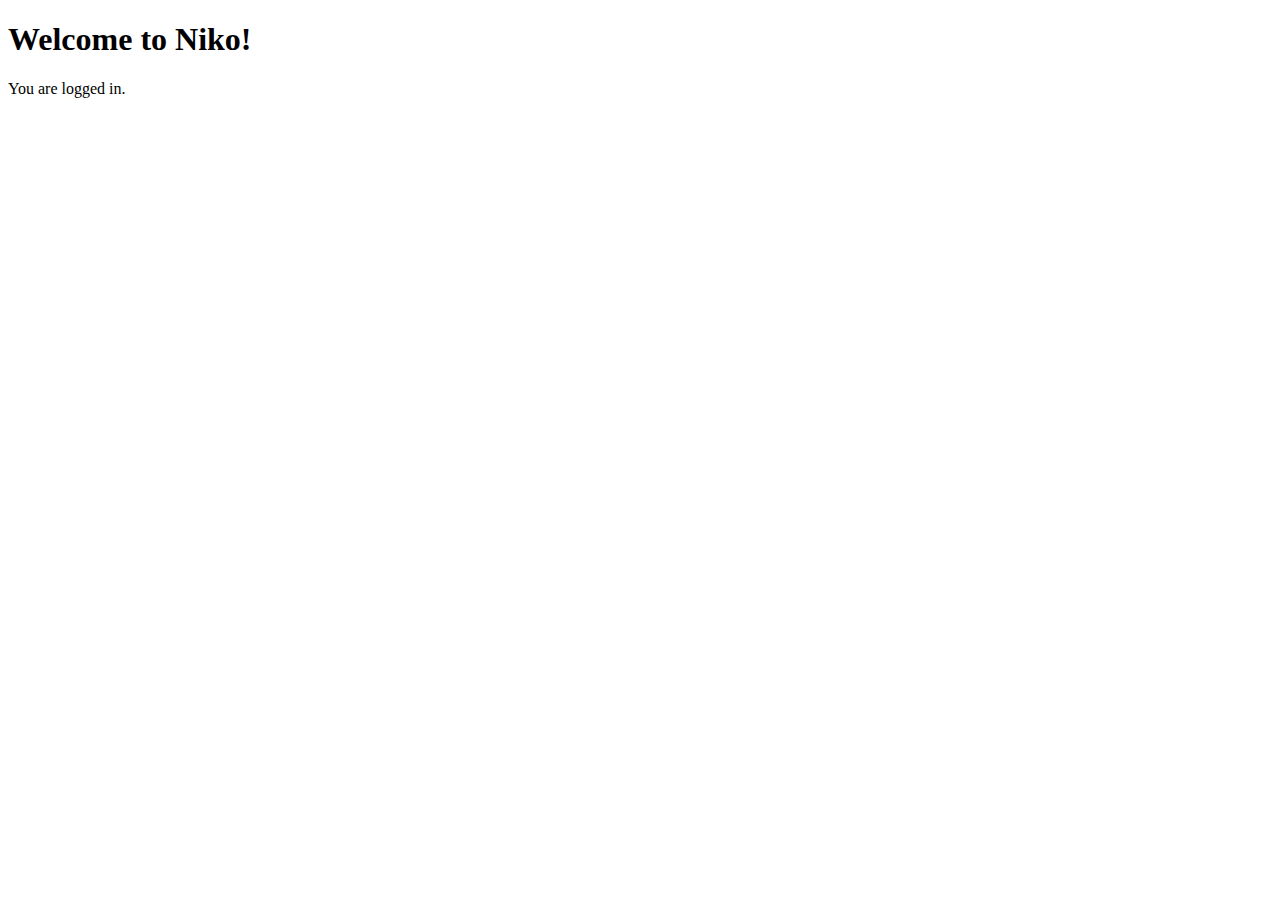
==== src/main/resources/templates/authorised/index.html @ 3af63fcc "Added Bootstrap and Thymeleaf basic views." ====
<!DOCTYPE html><html xmlns:th="http://www.thymeleaf.org" lang="en"><head><meta charset="utf-8"/><meta name="viewport" content="width=device-width, initial-scale=1"/><link href="../static/css/bootstrap.min.css" th:href="@{/css/bootstrap.min.css}" rel="stylesheet"/><title th:replace="/fragments/title :: title"></title></head><body><nav th:replace="/authorised/fragments/nav :: nav"></nav><div class="container">

    <div class="jumbotron">
        <div class="container">
            <h1>Welcome to Niko!</h1>
            <p>You are logged in.</p>
        </div>
    </div>

<footer th:replace="/fragments/footer :: footer"></footer></div><script src="https://ajax.googleapis.com/ajax/libs/jquery/1.11.3/jquery.min.js"></script><script src="../static/js/bootstrap.min.js" th:src="@{/js/bootstrap.min.js}"></script></body></html>
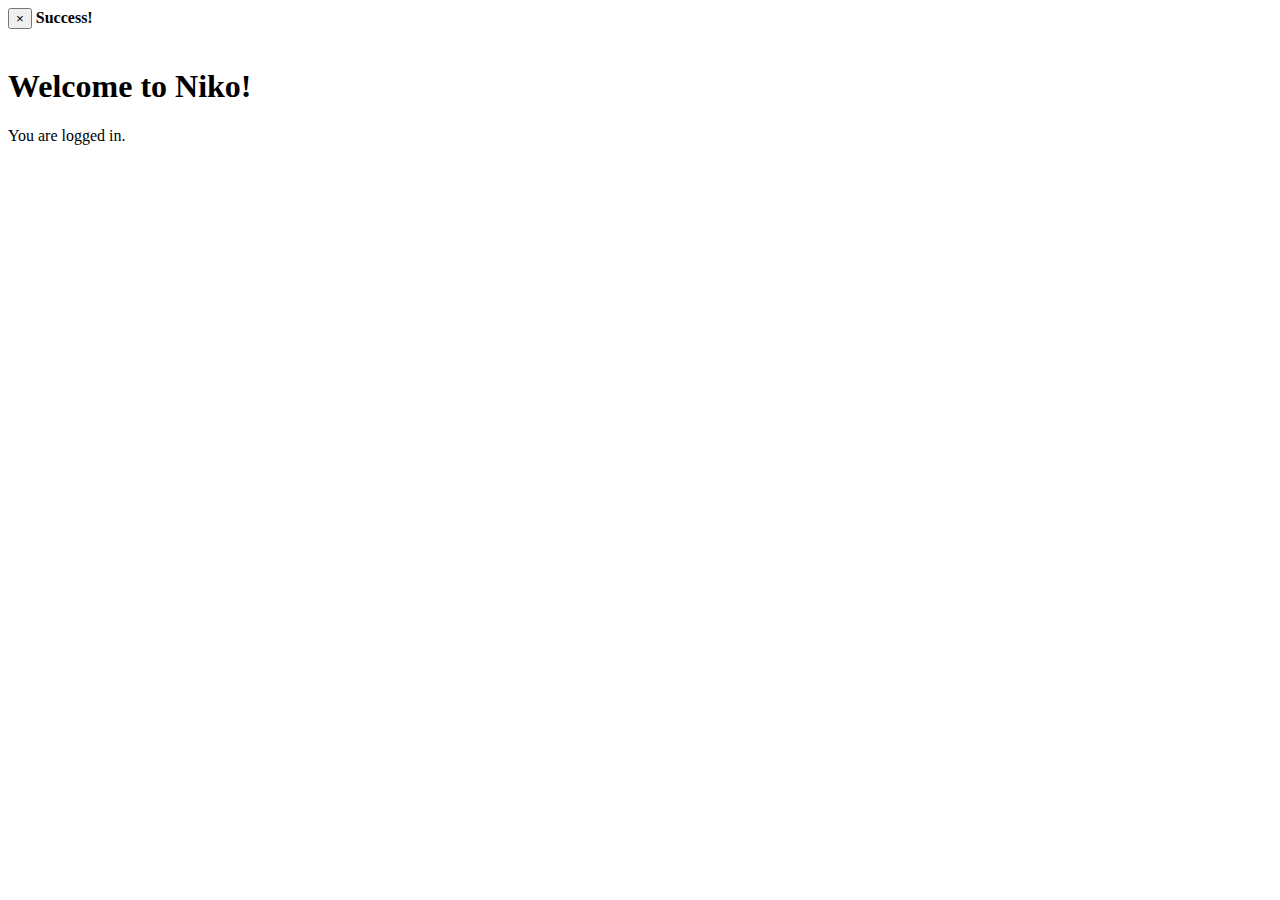
==== commit 0a44029d: "PN-2 / PN-25 As a user I can create a new project." ====
--- a/src/main/resources/templates/authorised/index.html
+++ b/src/main/resources/templates/authorised/index.html
@@ -1,4 +1,14 @@
 <!DOCTYPE html><html xmlns:th="http://www.thymeleaf.org" lang="en"><head><meta charset="utf-8"/><meta name="viewport" content="width=device-width, initial-scale=1"/><link href="../static/css/bootstrap.min.css" th:href="@{/css/bootstrap.min.css}" rel="stylesheet"/><title th:replace="/fragments/title :: title"></title></head><body><nav th:replace="/authorised/fragments/nav :: nav"></nav><div class="container">
+
+    <div class="alert alert-success alert-dismissible fade in" role="alert" th:if="${not #lists.isEmpty(infos)}">
+        <button type="button" class="close" data-dismiss="alert" aria-label="Close">
+            <span aria-hidden="true">&times;</span>
+        </button>
+        <strong>Success!</strong><br/>
+        <div th:each="i : ${infos}">
+            <li th:text="${i}"></li>
+        </div>
+    </div>
 
     <div class="jumbotron">
         <div class="container">
